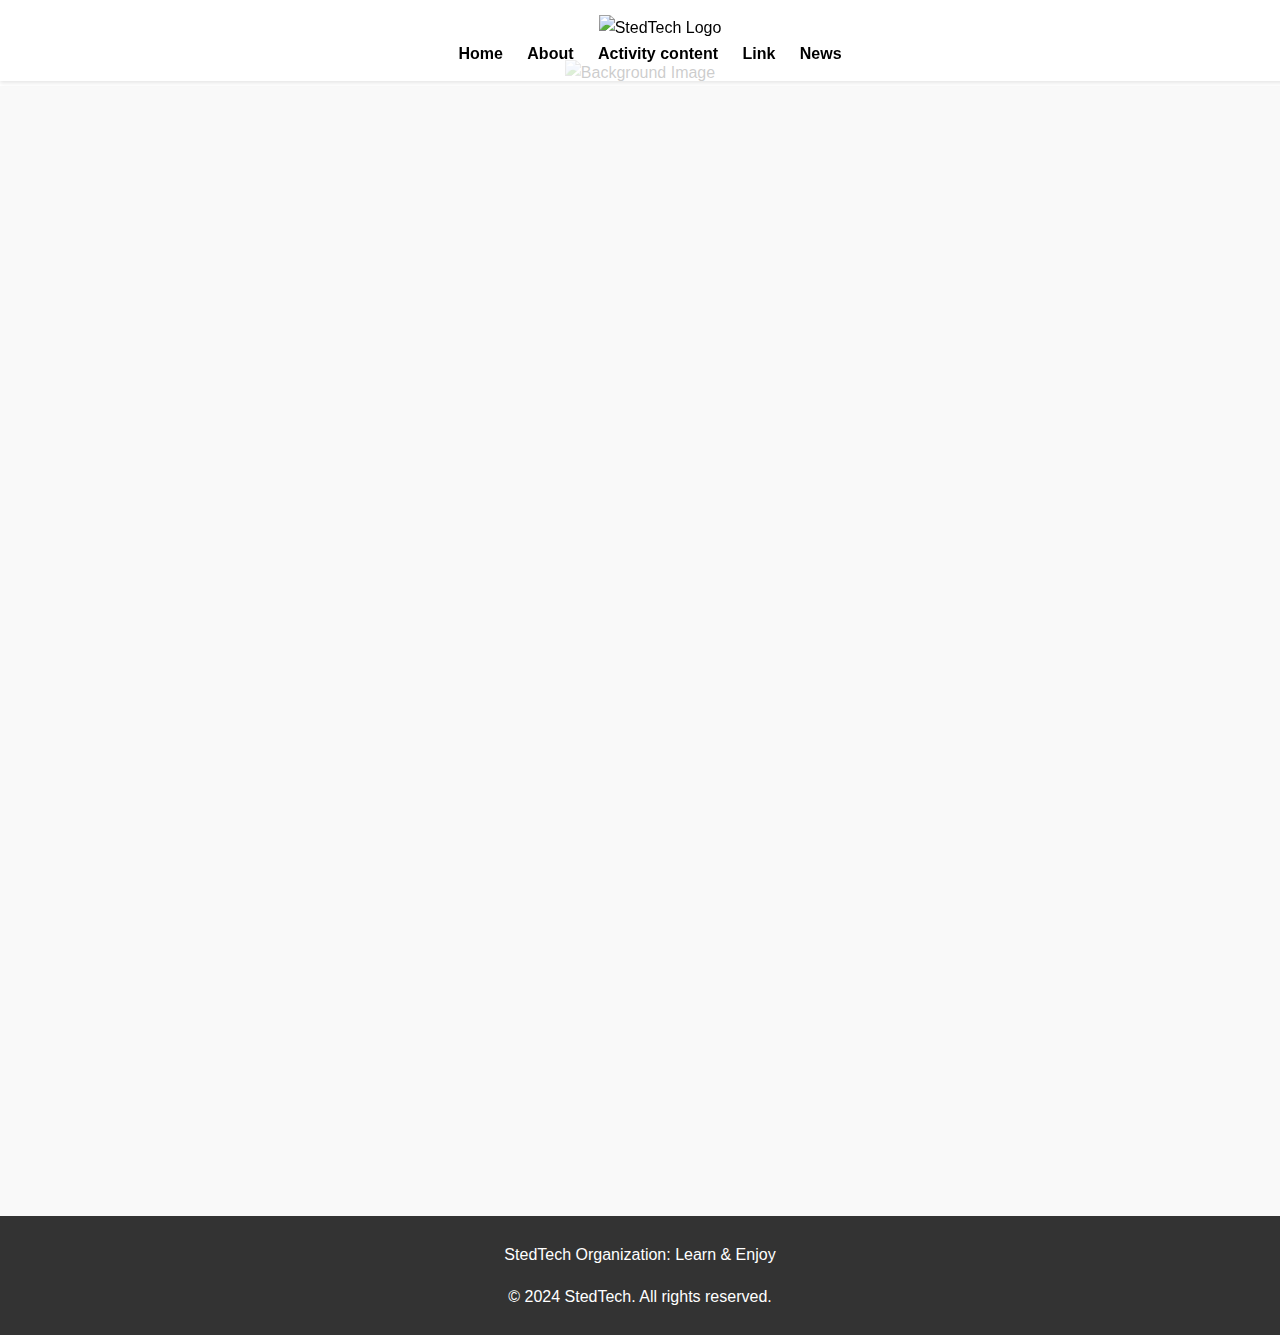
==== index.html @ a797650d "Create index.html" ====
<!DOCTYPE html>
<html>
<head>
    <title>StedTech</title>
    <meta charset="UTF-8">
    <meta name="viewport" content="width=device-width, initial-scale=1.0">
    <style>
        body {
            font-family: Arial, sans-serif;
            margin: 0;
            padding: 0;
            line-height: 1.6;
        }
        header {
            background-color: rgba(255, 255, 255, 0.8);
            color: #000;
            padding: 15px 20px;
            text-align: center;
            position: fixed;
            width: 100%;
            top: 0;
            z-index: 1000;
            box-shadow: 0 2px 4px rgba(0, 0, 0, 0.1);
        }
        nav ul {
            list-style-type: none;
            padding: 0;
            margin: 0;
        }
        nav ul li {
            display: inline;
            margin-right: 20px;
        }
        nav ul li a {
            color: black;
            text-decoration: none;
            font-weight: bold;
        }
        nav ul li a:hover {
            text-decoration: underline;
        }
        .head-img {
            width: 200px; /* ロゴの幅を調整 */
            height: auto;
        }
        .main {
            padding: 100px 20px 20px; /* ヘッダーの高さを考慮してパディングを調整 */
            background-color: #f9f9f9;
        }
        footer {
            background-color: #333;
            color: #fff;
            text-align: center;
            padding: 10px 0;
            width: 100%;
            bottom: 0;
        }
        .top {
            position: relative;
            text-align: center;
            margin-top: 60px; /* ヘッダーが固定されるためのマージンを追加 */
        }
        .top-img {
            width: 50%;
            height: auto;
            z-index: 0;
        }
        .section {
            margin-bottom: 40px;
            padding: 20px;
            background-color: #fff;
            box-shadow: 0 2px 4px rgba(0, 0, 0, 0.1);
            border-radius: 8px;
        }
        .section h2 {
            margin-top: 0;
            color: #333;
        }
        .section p {
            color: #666;
            margin-bottom: 10px;
        }
        .section ul {
            padding-left: 20px;
        }
        .section ul li {
            margin-bottom: 10px;
            color: #666;
        }

              /*.siteを書き換える*/
    .home{
    opacity: 0; 
    transform: translateY(100px); 
    transition: opacity 0.5s, transform 0.5s; 
    }
    .about{
    opacity: 0; 
    transform: translateY(100px); 
    transition: opacity 0.5s, transform 0.5s; 
    }
        .services{
    opacity: 0; 
    transform: translateY(100px); 
    transition: opacity 0.5s, transform 0.5s; 
    }
        .link{
    opacity: 0; 
    transform: translateY(100px); 
    transition: opacity 0.5s, transform 0.5s; 
    }
        
    </style>
</head>
<body>
<header>
    <div class="header">
        <img class="head-img" src="img/StedTech.png" alt="StedTech Logo">
        <nav>
            <ul>
                <li><a id="nav-home">Home</a></li>
                <li><a id="nav-about">About</a></li>
                <li><a id="nav-cont">Activity content</a></li>
                <li><a id="nav-link">Link</a></li>
                <li><a href="news/index.html">News</a></li>
            </ul>
        </nav>
    </div>
</header>
<div class="top">
    <img class="top-img" src="img/StedTech.gif" alt="Background Image">
</div>
<div class="main" id="main">
    <div id="home" class="section home">
        <h2>StedTechグループ</h2>
        <p>StedTech</p>
        <p>StedMusic</p>
        <p>学校法人進定学園(架空校)</p>
    </div>
    <div id="about" class="section about">
        <h2>About StedTech</h2>
        <p>StedTechはLearn&Enjoyをスローガンにプログラミングや電子工作・動画制作など幅広いことを行っている技術チームです。</p>
        <p>チームのメンバーは全員学生で、好きなことを好きな時にやっています。</p>
    </div>
    <div id="services" class="section services">
        <h2>Activity content</h2>
        <ul>
            <li><strong>Webサイト制作:</strong> Webサイトの制作・JavaScriptライブラリの公開などを行っています。</li>
            <li><strong>ゲーム制作:</strong> 気まぐれで変なゲーム作ってます。</li>
            <li><strong>Scratch:</strong>いろいろなプロジェクトを作ってます。</li>
            <li><strong>Qiita:</strong> エンジニアの交流サイト Qiitaで記事の投稿を行っています。</li>
            <li><strong>動画制作:</strong> 暇動画・自作ゲームのPVなどを作っています。</li>
        </ul>
    </div>
    <div id="contact" class="section link">
        <h2>Link</h2>
        <p>Qiita:<a href="https://qiita.com/organizations/stedtech">StedTech</a></p>
        <p>Scratch:<a href="https://scratch.mit.edu/studios/34899933/">StedScratchStudio</a></p>
    </div>
</div>
<footer>
    <p>StedTech Organization: Learn & Enjoy</p>
    <p>&copy; 2024 StedTech. All rights reserved.</p>
</footer>
     <script src="https://ajax.googleapis.com/ajax/libs/jquery/3.5.1/jquery.min.js"></script>
    <script>
        $("#nav-home").click(function() {
            
            $("html, body").animate({
                scrollTop: $("#home").offset().top - 300
            }, 1000); 
           
            return false;
        });
         $("#nav-about").click(function() {
            
            $("html, body").animate({
                scrollTop: $("#about").offset().top - 300
            }, 1000); 
           
            return false;
        });
         $("#nav-cont").click(function() {
            
            $("html, body").animate({
                scrollTop: $("#services").offset().top - 300
            }, 1000); 
           
            return false;
        });
         $("#nav-link").click(function() {
            
            $("html, body").animate({
                scrollTop: $("#contact").offset().top - 300
            }, 1000); 
           
            return false;
        });
        
        $(window).scroll(function() {
        var element = $(".home");//InputClassName
        var scrollPosition = $(window).scrollTop() + $(window).height();
        var elementPosition = element.offset().top;
        if (scrollPosition > elementPosition) {
            element.css({
                "opacity": "1", 
                "transform": "translateY(0)" 
            });
        }
         if (scrollPosition < elementPosition) {
            element.css({
                "opacity": "0", 
                "transform": "translateY(100px)" 
            });
        }
    });
        $(window).scroll(function() {
        var element = $(".about");//InputClassName
        var scrollPosition = $(window).scrollTop() + $(window).height();
        var elementPosition = element.offset().top;
        if (scrollPosition > elementPosition) {
            element.css({
                "opacity": "1", 
                "transform": "translateY(0)" 
            });
        }
         if (scrollPosition < elementPosition) {
            element.css({
                "opacity": "0", 
                "transform": "translateY(100px)" 
            });
        }
    });
       $(window).scroll(function() {
        var element = $(".services");//InputClassName
        var scrollPosition = $(window).scrollTop() + $(window).height();
        var elementPosition = element.offset().top;
        if (scrollPosition > elementPosition) {
            element.css({
                "opacity": "1", 
                "transform": "translateY(0)" 
            });
        }
         if (scrollPosition < elementPosition) {
            element.css({
                "opacity": "0", 
                "transform": "translateY(100px)" 
            });
        }
    }); 
          $(window).scroll(function() {
        var element = $(".link");//InputClassName
        var scrollPosition = $(window).scrollTop() + $(window).height();
        var elementPosition = element.offset().top;
        if (scrollPosition > elementPosition) {
            element.css({
                "opacity": "1", 
                "transform": "translateY(0)" 
            });
        }
         if (scrollPosition < elementPosition) {
            element.css({
                "opacity": "0", 
                "transform": "translateY(100px)" 
            });
        }
    }); 
    </script>
</body>
</html>
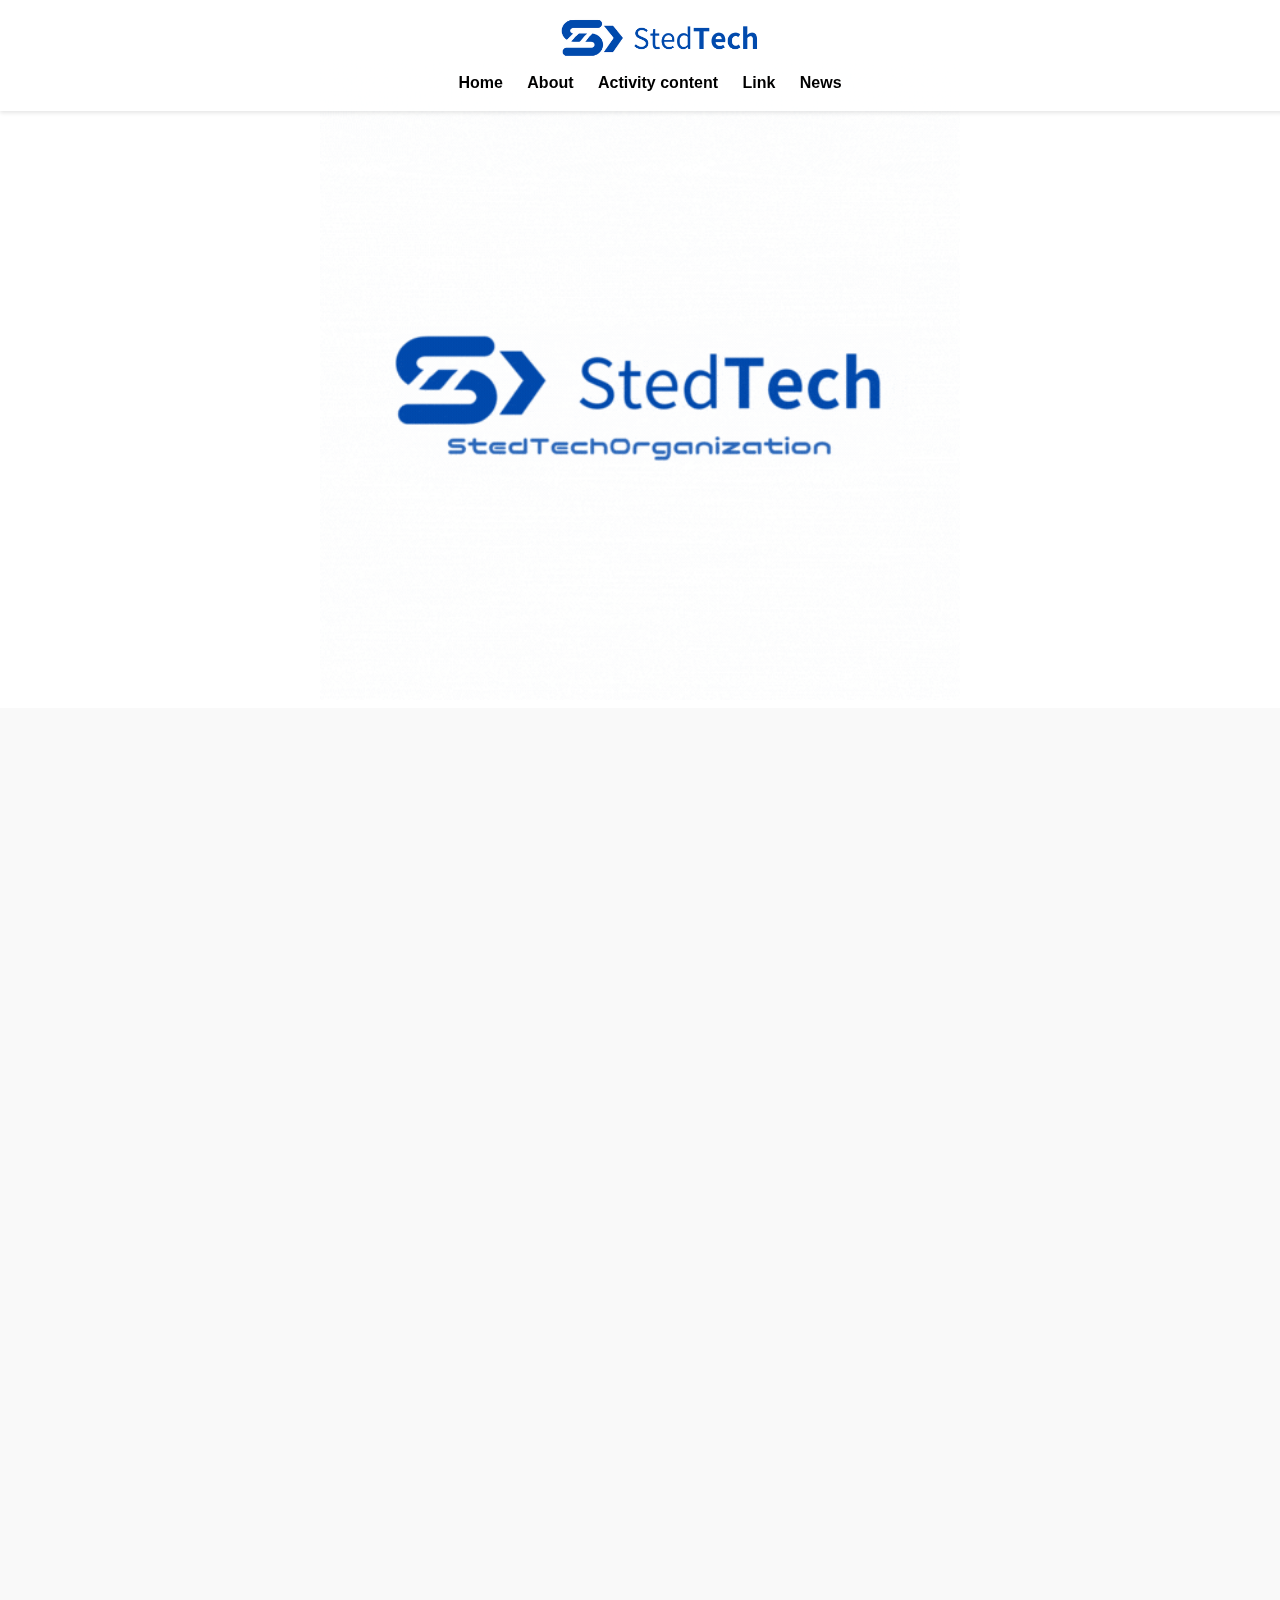
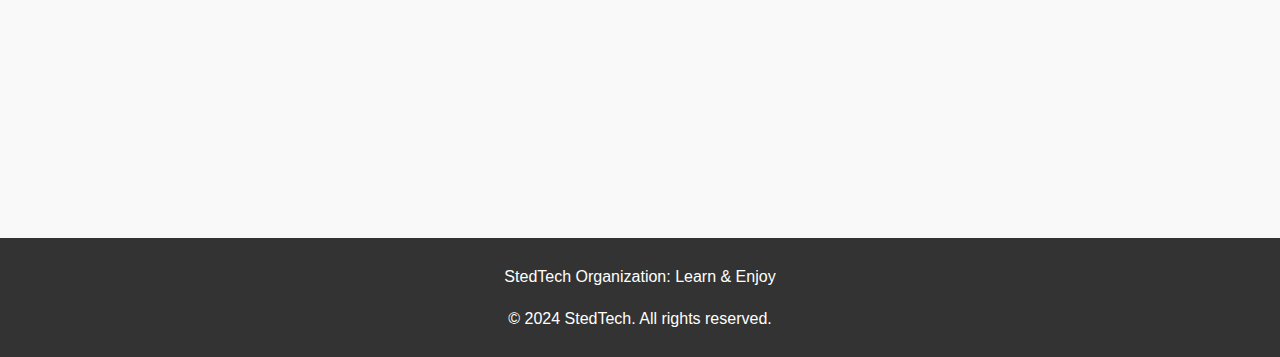
==== commit e9f8fcd5: "Update index.html" ====
--- a/index.html
+++ b/index.html
@@ -122,7 +122,7 @@
                 <li><a id="nav-about">About</a></li>
                 <li><a id="nav-cont">Activity content</a></li>
                 <li><a id="nav-link">Link</a></li>
-                <li><a href="news/index.html">News</a></li>
+                <li><a href="https://stedtech-org.github.io/news/">News</a></li>
             </ul>
         </nav>
     </div>
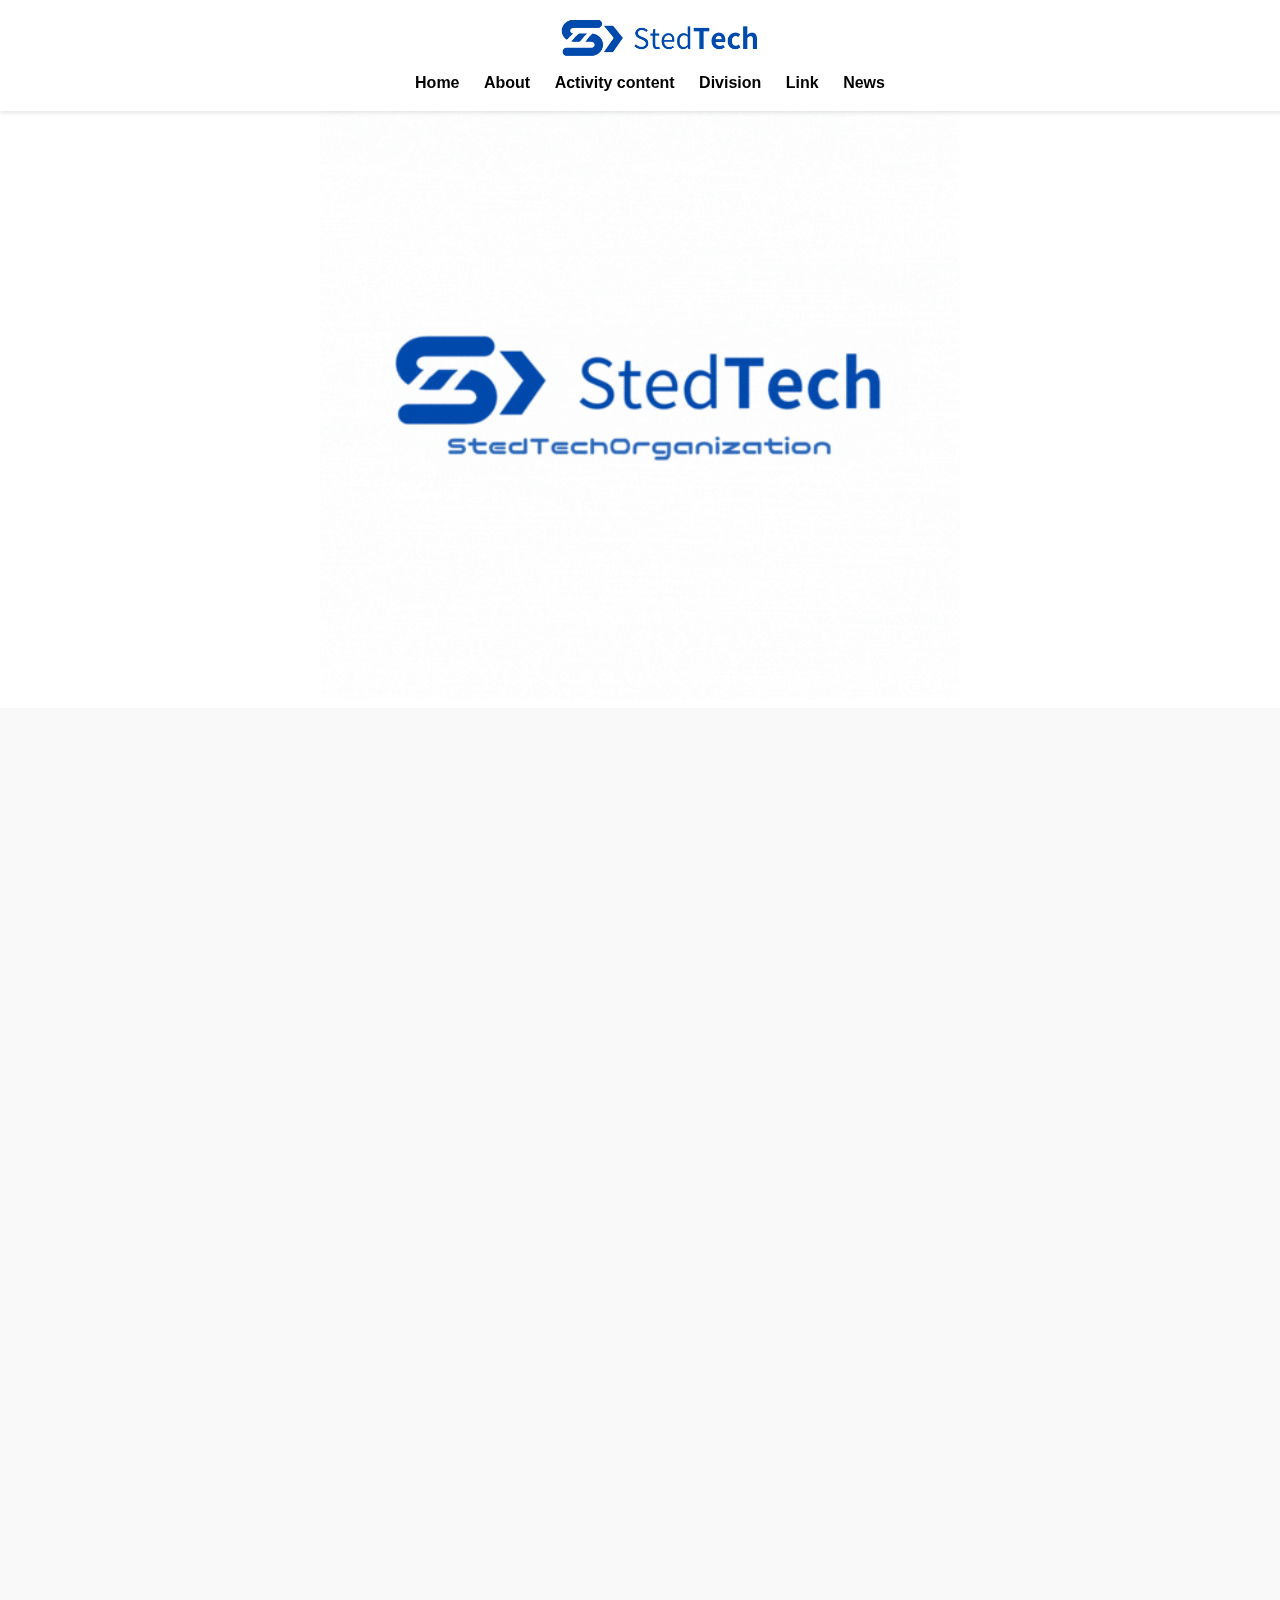
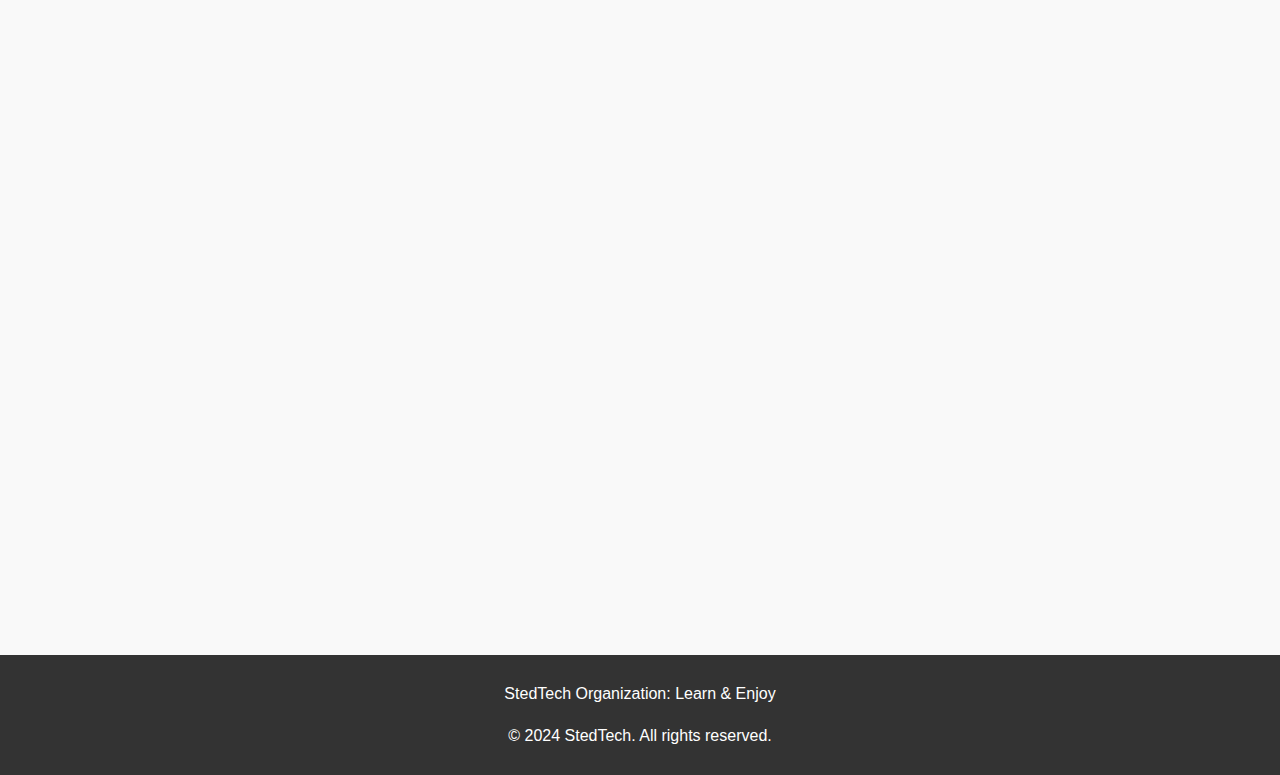
==== commit dc6f63c2: "Update index.html" ====
--- a/index.html
+++ b/index.html
@@ -4,6 +4,7 @@
     <title>StedTech</title>
     <meta charset="UTF-8">
     <meta name="viewport" content="width=device-width, initial-scale=1.0">
+    <link rel="icon" href="img/logo.png">
     <style>
         body {
             font-family: Arial, sans-serif;
@@ -109,20 +110,26 @@
     transform: translateY(100px); 
     transition: opacity 0.5s, transform 0.5s; 
     }
+             .div{
+    opacity: 0; 
+    transform: translateY(100px); 
+    transition: opacity 0.5s, transform 0.5s; 
+    }
         
     </style>
 </head>
 <body>
 <header>
     <div class="header">
-        <img class="head-img" src="img/StedTech.png" alt="StedTech Logo">
+        <a href="https://stedtech-org.github.io/home"><img class="head-img" src="img/StedTech.png" alt="StedTech Logo"></a>
         <nav>
             <ul>
                 <li><a id="nav-home">Home</a></li>
                 <li><a id="nav-about">About</a></li>
                 <li><a id="nav-cont">Activity content</a></li>
+                <li><a id="nav-div">Division</a></li>
                 <li><a id="nav-link">Link</a></li>
-                <li><a href="https://stedtech-org.github.io/news/">News</a></li>
+                <li><a href="news/index.html">News</a></li>
             </ul>
         </nav>
     </div>
@@ -132,10 +139,9 @@
 </div>
 <div class="main" id="main">
     <div id="home" class="section home">
-        <h2>StedTechグループ</h2>
+        <h2>StedTechGroup</h2>
         <p>StedTech</p>
-        <p>StedMusic</p>
-        <p>学校法人進定学園(架空校)</p>
+        <p>進定学園(架空校 お遊びで作ったアタオカな学校)</p>
     </div>
     <div id="about" class="section about">
         <h2>About StedTech</h2>
@@ -150,12 +156,23 @@
             <li><strong>Scratch:</strong>いろいろなプロジェクトを作ってます。</li>
             <li><strong>Qiita:</strong> エンジニアの交流サイト Qiitaで記事の投稿を行っています。</li>
             <li><strong>動画制作:</strong> 暇動画・自作ゲームのPVなどを作っています。</li>
+            <li><strong>Minecraft:</strong>Mod開発やリソースパック制作 Spigotサーバー運営を行っています。</li>
         </ul>
+    </div>
+    <div id="div" class="section div">
+        <h2>Division</h2>
+        <p>GameCreate div.(ゲーム制作)</p>
+        <p>VideoCreate div.(動画制作)</p>
+        <p>Engineering div.(プログラミング・電子工作)</p>
+        <p>Security div.(セキュリティ・Kali Linux)</p>
+        <p>Public relations div.(広報)</p>
+        <p>Minecraft div. (Minecraft Mod開発・リソースパック制作・プラグインサーバー運営)</p>
     </div>
     <div id="contact" class="section link">
         <h2>Link</h2>
         <p>Qiita:<a href="https://qiita.com/organizations/stedtech">StedTech</a></p>
         <p>Scratch:<a href="https://scratch.mit.edu/studios/34899933/">StedScratchStudio</a></p>
+        <p>HP:<a href="https://stedtech-org.github.io/home">HomePage</a></p>
     </div>
 </div>
 <footer>
@@ -196,6 +213,14 @@
            
             return false;
         });
+         $("#nav-div").click(function() {
+            
+            $("html, body").animate({
+                scrollTop: $("#div").offset().top - 300
+            }, 1000); 
+           
+            return false;
+        });
         
         $(window).scroll(function() {
         var element = $(".home");//InputClassName
@@ -250,6 +275,23 @@
     }); 
           $(window).scroll(function() {
         var element = $(".link");//InputClassName
+        var scrollPosition = $(window).scrollTop() + $(window).height();
+        var elementPosition = element.offset().top;
+        if (scrollPosition > elementPosition) {
+            element.css({
+                "opacity": "1", 
+                "transform": "translateY(0)" 
+            });
+        }
+         if (scrollPosition < elementPosition) {
+            element.css({
+                "opacity": "0", 
+                "transform": "translateY(100px)" 
+            });
+        }
+    }); 
+         $(window).scroll(function() {
+        var element = $(".div");//InputClassName
         var scrollPosition = $(window).scrollTop() + $(window).height();
         var elementPosition = element.offset().top;
         if (scrollPosition > elementPosition) {
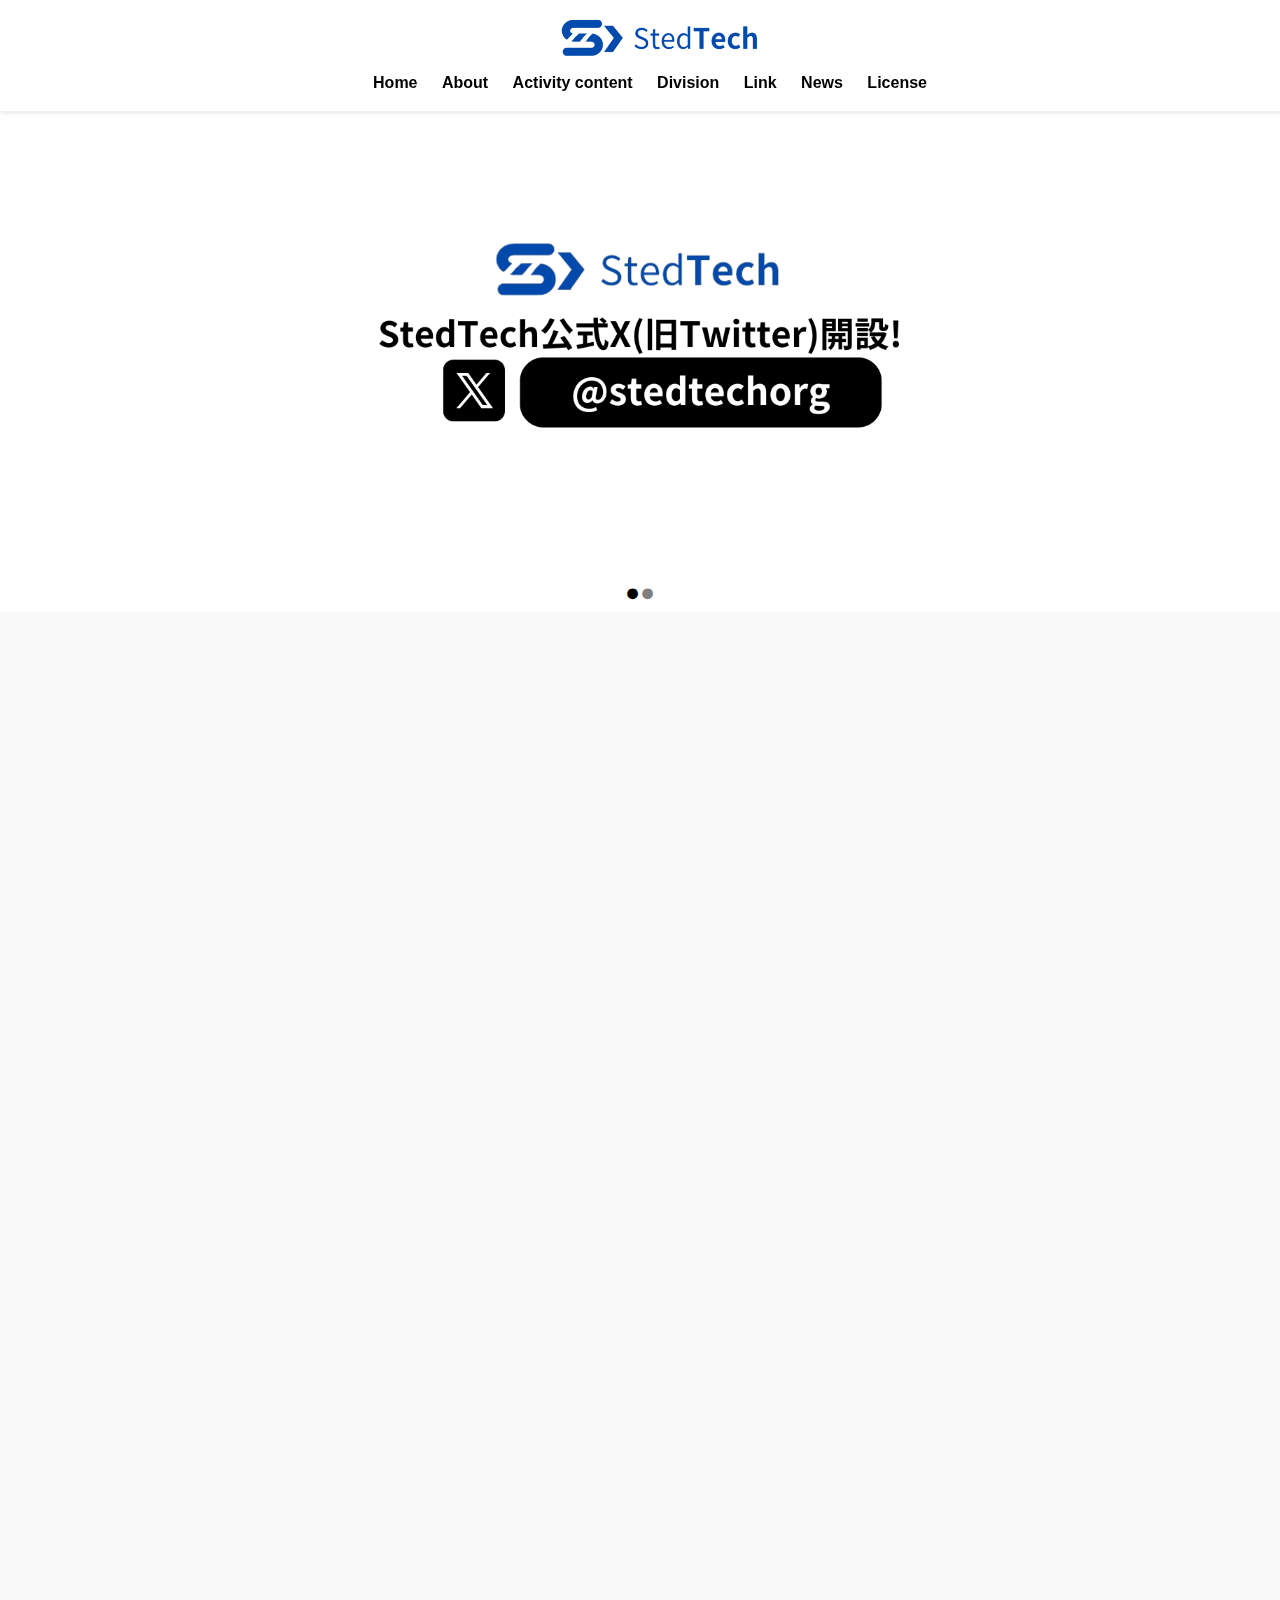
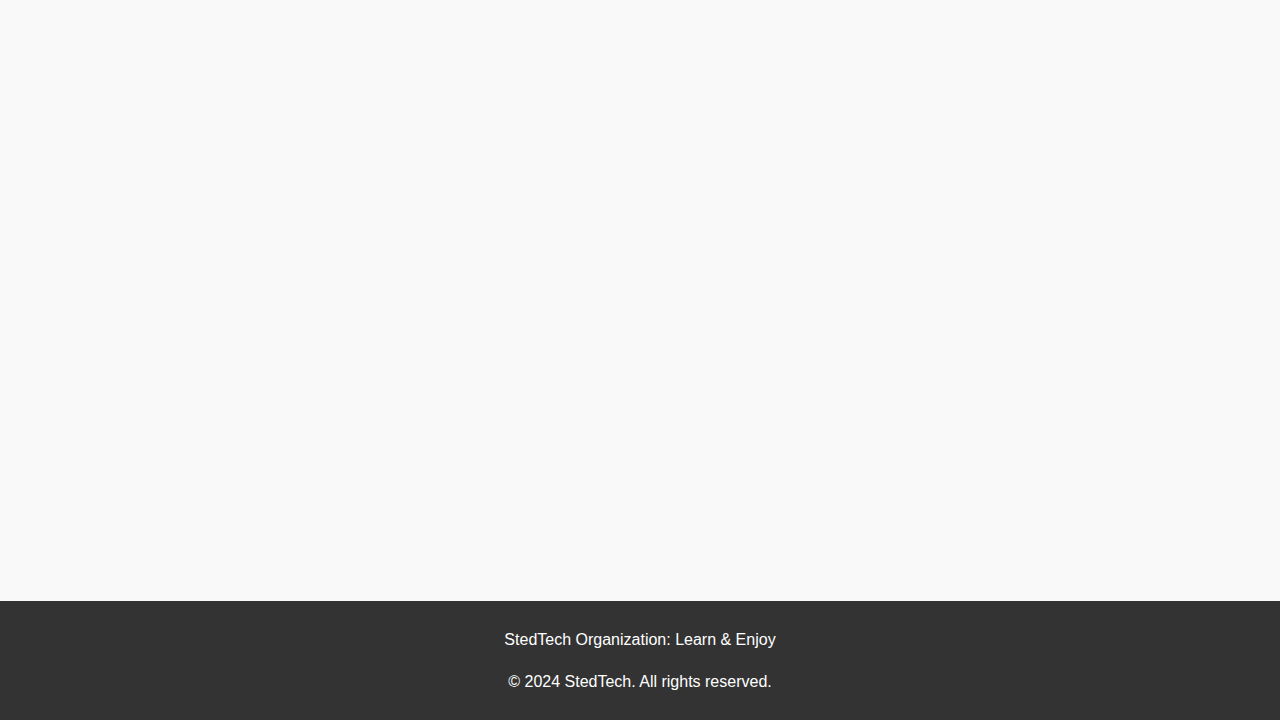
==== commit c2b2de05: "Update index.html" ====
--- a/index.html
+++ b/index.html
@@ -61,10 +61,9 @@
             text-align: center;
             margin-top: 60px; /* ヘッダーが固定されるためのマージンを追加 */
         }
-        .top-img {
-            width: 50%;
-            height: auto;
-            z-index: 0;
+        #img-list{
+            font-size: 25px;
+            color: #808080;
         }
         .section {
             margin-bottom: 40px;
@@ -130,12 +129,14 @@
                 <li><a id="nav-div">Division</a></li>
                 <li><a id="nav-link">Link</a></li>
                 <li><a href="news/index.html">News</a></li>
+                <li><a href="lic/index.html">License</a></li>
             </ul>
         </nav>
     </div>
 </header>
 <div class="top">
-    <img class="top-img" src="img/StedTech.gif" alt="Background Image">
+    <img id="top-img" class="top-img" src="img/stedx2.png" alt="Background Image" style="width: 70%;height: auto;z-index: 0;">
+    <div id="img-list"><span id="spanone" style="color: black;">●</span><span id="spantwo">●</span></div>
 </div>
 <div class="main" id="main">
     <div id="home" class="section home">
@@ -161,18 +162,19 @@
     </div>
     <div id="div" class="section div">
         <h2>Division</h2>
+        <p>Admin div.(運営)</p>
         <p>GameCreate div.(ゲーム制作)</p>
         <p>VideoCreate div.(動画制作)</p>
         <p>Engineering div.(プログラミング・電子工作)</p>
         <p>Security div.(セキュリティ・Kali Linux)</p>
         <p>Public relations div.(広報)</p>
-        <p>Minecraft div. (Minecraft Mod開発・リソースパック制作・プラグインサーバー運営)</p>
+        <p>Minecraft div. (Minecraft Mod開発・リソースパック制作・サーバー運営)</p>
     </div>
     <div id="contact" class="section link">
         <h2>Link</h2>
         <p>Qiita:<a href="https://qiita.com/organizations/stedtech">StedTech</a></p>
-        <p>Scratch:<a href="https://scratch.mit.edu/studios/34899933/">StedScratchStudio</a></p>
         <p>HP:<a href="https://stedtech-org.github.io/home">HomePage</a></p>
+        <p>X(旧Twitter)<a href="https://x.com/stedtechorg">@stedtechorg</a></p>
     </div>
 </div>
 <footer>
@@ -307,6 +309,42 @@
             });
         }
     }); 
+        //スライドショー
+        
+        const pics_src = ["img/stedx2.png","img/stednew.png"];
+let num = -1;
+const indicators = [document.getElementById("spanone"), document.getElementById("spantwo")];
+
+
+        function updateIndicators() {
+    indicators.forEach((indicator, index) => {
+        if (index === num) {
+            indicator.style.color = "black"; // アクティブな画像の場合
+        } else {
+            indicator.style.color = "#808080"; // 非アクティブな画像の場合
+        }
+    });
+}
+        
+function slideshow_timer(){
+ if (num === 1){
+      num = 0;
+  } else {
+    num ++;
+  }
+  document.getElementById("top-img").src = pics_src[num];
+    updateIndicators();
+}
+
+        indicators.forEach((indicator, index) => {
+    indicator.addEventListener("click", function() {
+        num = index; // クリックされたインジケーターのインデックスに切替
+        document.getElementById("top-img").src = pics_src[num];
+        updateIndicators(); // インジケーターのスタイルを更新
+    });
+});
+        
+setInterval(slideshow_timer, 6000);
     </script>
 </body>
 </html>
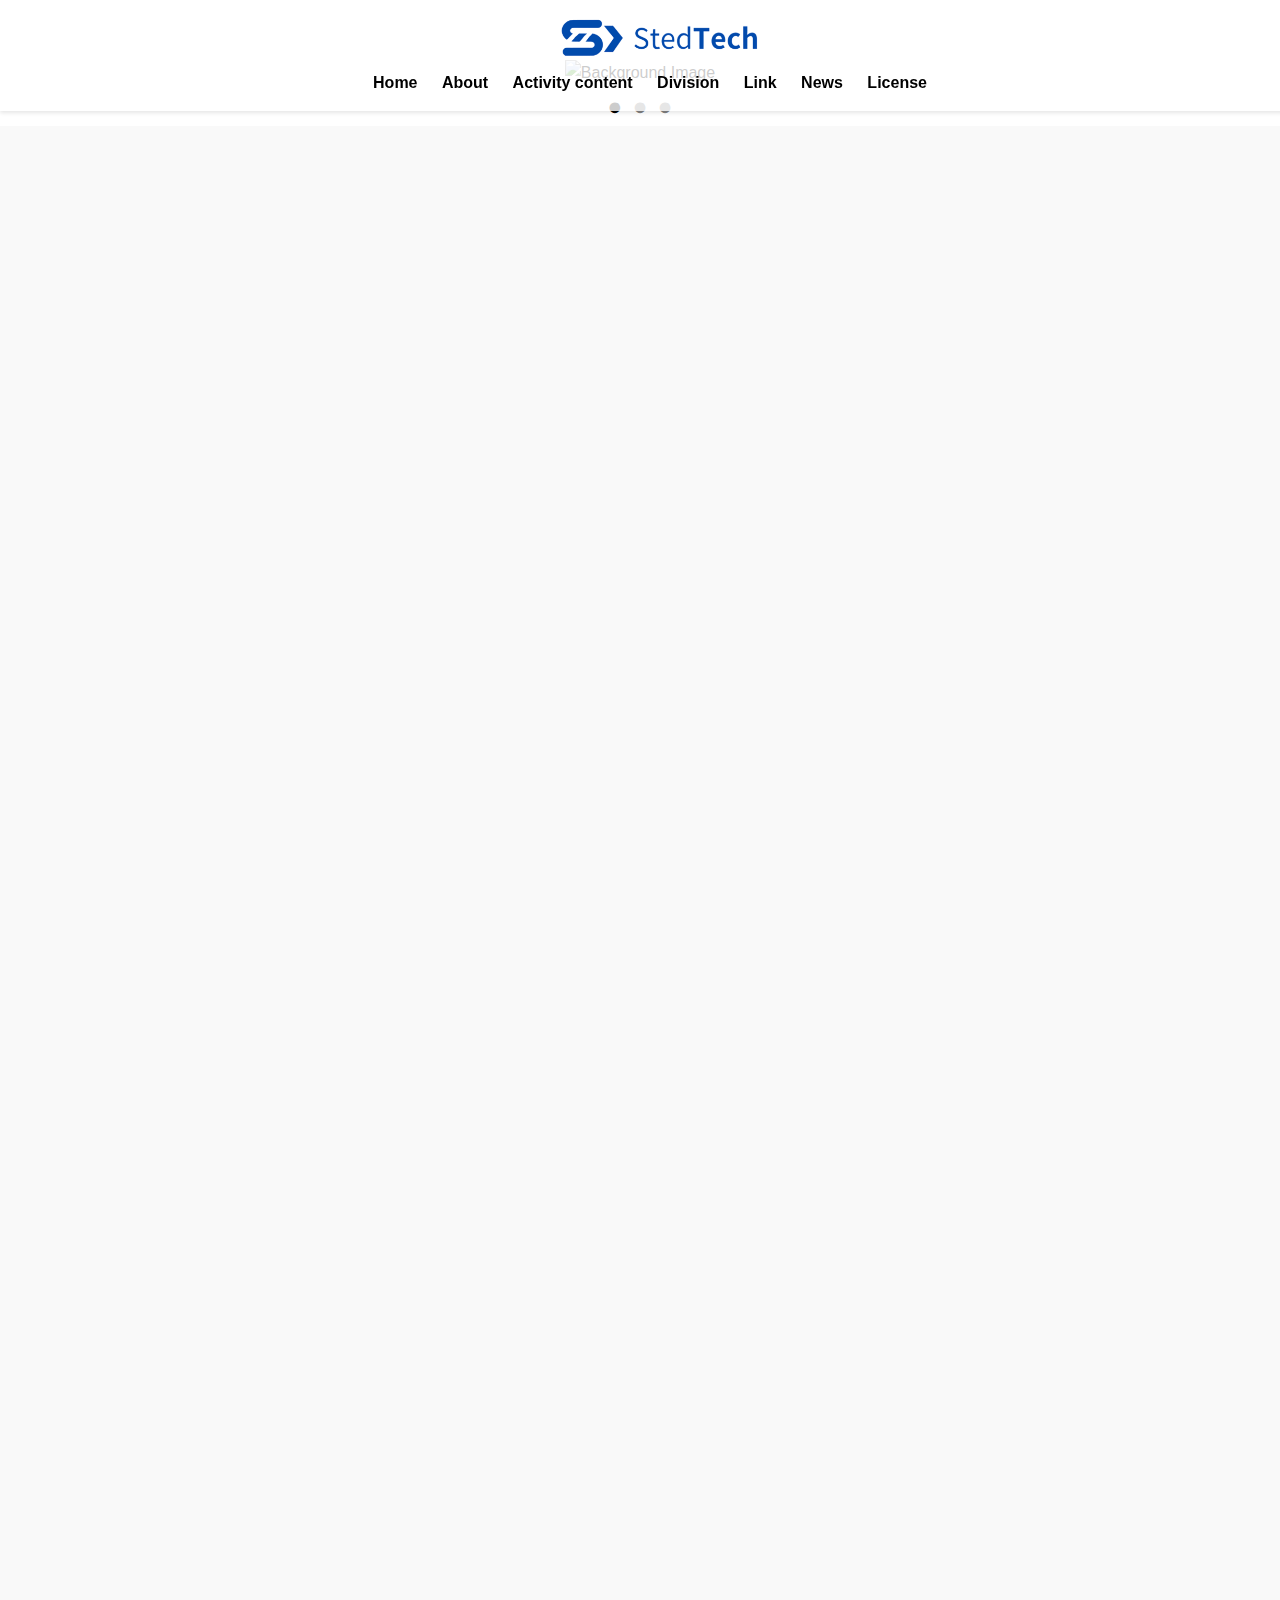
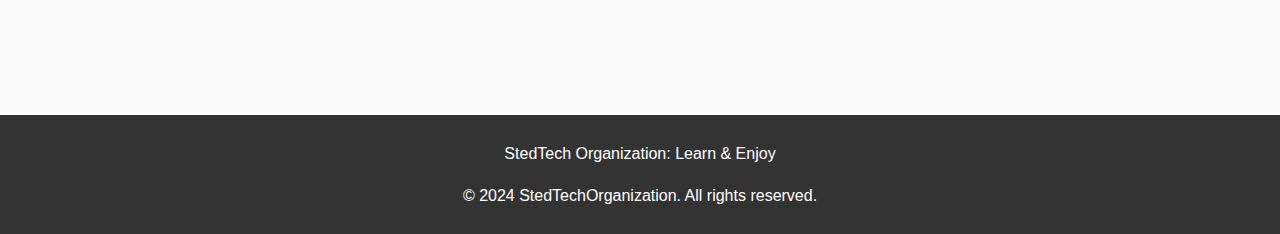
==== commit 20fefe70: "Update index.html" ====
--- a/index.html
+++ b/index.html
@@ -4,7 +4,7 @@
     <title>StedTech</title>
     <meta charset="UTF-8">
     <meta name="viewport" content="width=device-width, initial-scale=1.0">
-    <link rel="icon" href="img/logo.png">
+    <link rel="icon" href="img/logo.png" type="image/png">
     <style>
         body {
             font-family: Arial, sans-serif;
@@ -128,15 +128,15 @@
                 <li><a id="nav-cont">Activity content</a></li>
                 <li><a id="nav-div">Division</a></li>
                 <li><a id="nav-link">Link</a></li>
-                <li><a href="news/index.html">News</a></li>
+                <li><a href="https://stedtech-org.github.io/news">News</a></li>
                 <li><a href="lic/index.html">License</a></li>
             </ul>
         </nav>
     </div>
 </header>
 <div class="top">
-    <img id="top-img" class="top-img" src="img/stedx2.png" alt="Background Image" style="width: 70%;height: auto;z-index: 0;">
-    <div id="img-list"><span id="spanone" style="color: black;">●</span><span id="spantwo">●</span></div>
+    <img id="top-img" class="top-img" src="img/stedqiita2.png" alt="Background Image" style="width: 70%;height: auto;z-index: 0;">
+    <div id="img-list"><span id="spanone" style="color: black; margin-right: 10px;">●</span><span id="spantwo" style="margin-right: 10px;">●</span><span id="spantree" >●</span></div>
 </div>
 <div class="main" id="main">
     <div id="home" class="section home">
@@ -179,7 +179,7 @@
 </div>
 <footer>
     <p>StedTech Organization: Learn & Enjoy</p>
-    <p>&copy; 2024 StedTech. All rights reserved.</p>
+    <p>&copy; 2024 StedTechOrganization. All rights reserved.</p>
 </footer>
      <script src="https://ajax.googleapis.com/ajax/libs/jquery/3.5.1/jquery.min.js"></script>
     <script>
@@ -309,11 +309,25 @@
             });
         }
     }); 
-        //スライドショー
-        
-        const pics_src = ["img/stedx2.png","img/stednew.png"];
-let num = -1;
-const indicators = [document.getElementById("spanone"), document.getElementById("spantwo")];
+
+//スライドショー
+
+        //最新の画像を前に出すようにお願いします。
+
+
+        let num = -1;
+        
+        const pics_src = [
+            "img/stedqiita2.png",
+            "img/stedx2.png",
+            "img/stednew.png"
+        ];
+        
+        const indicators = [
+            document.getElementById("spanone"), 
+            document.getElementById("spantwo"),
+            document.getElementById("spantree")
+        ];
 
 
         function updateIndicators() {
@@ -327,7 +341,7 @@
 }
         
 function slideshow_timer(){
- if (num === 1){
+ if (num === 2){
       num = 0;
   } else {
     num ++;
@@ -342,9 +356,21 @@
         document.getElementById("top-img").src = pics_src[num];
         updateIndicators(); // インジケーターのスタイルを更新
     });
+    
 });
         
+    document.getElementById("top-img").addEventListener("click", function() {
+
+    if (num === -1 || num === 0){
+        window.open("https://qiita.com/organizations/stedtech");
+    }
+    if (num === 1){
+        window.open("https://x.com/stedtechorg");
+    }
+});
+        
 setInterval(slideshow_timer, 6000);
+    
     </script>
 </body>
 </html>
